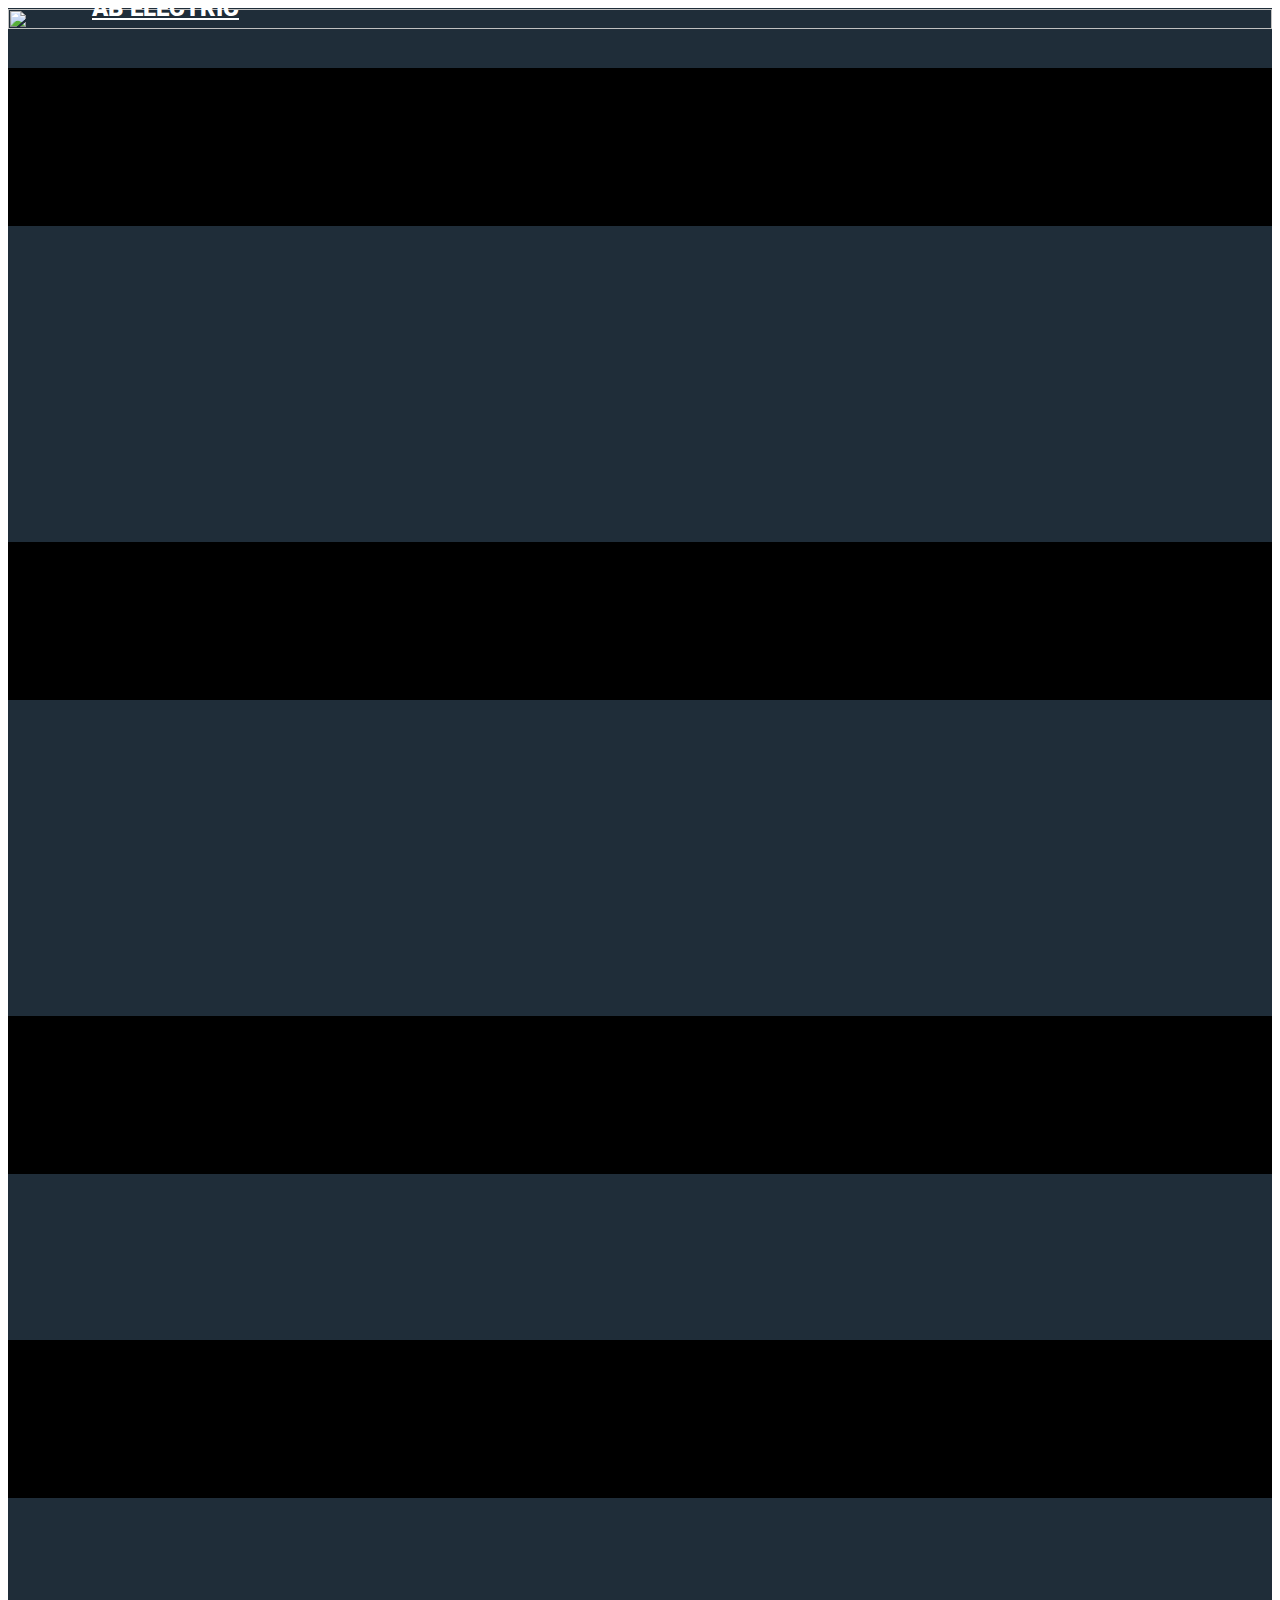
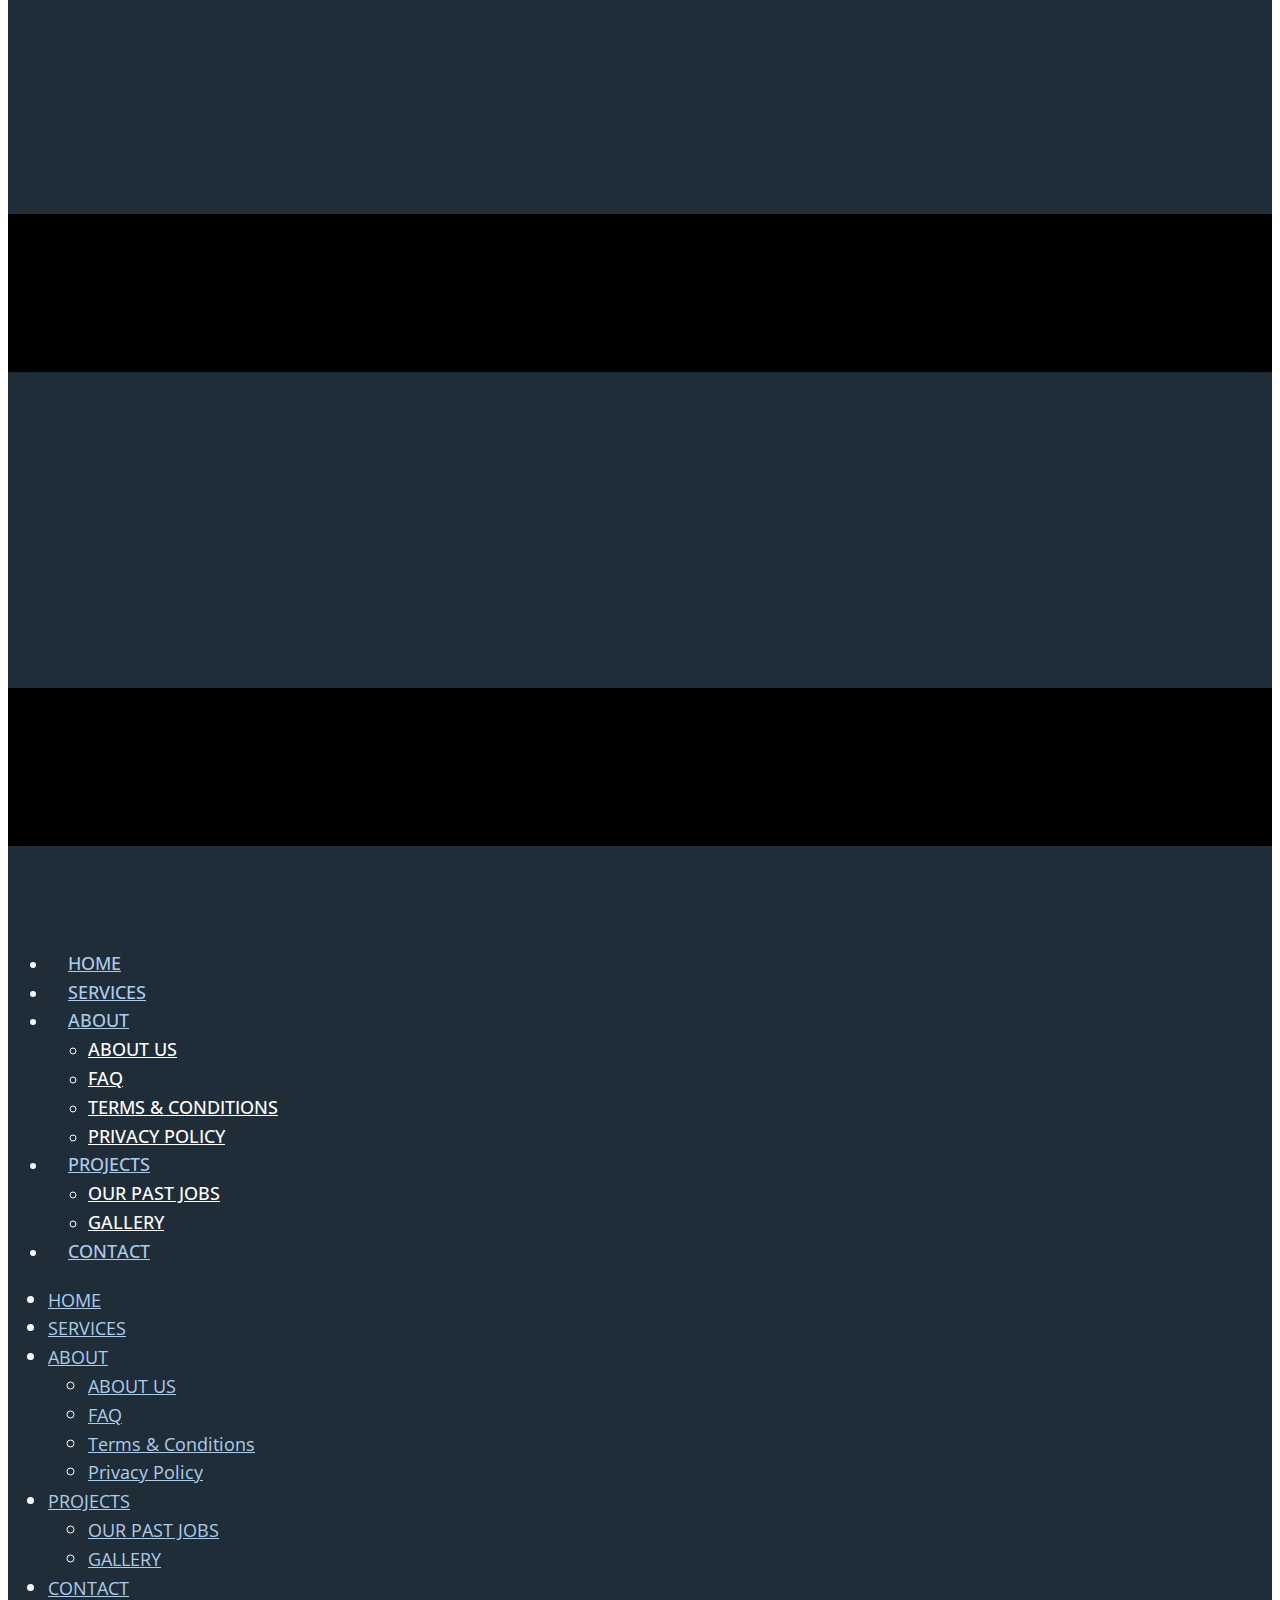
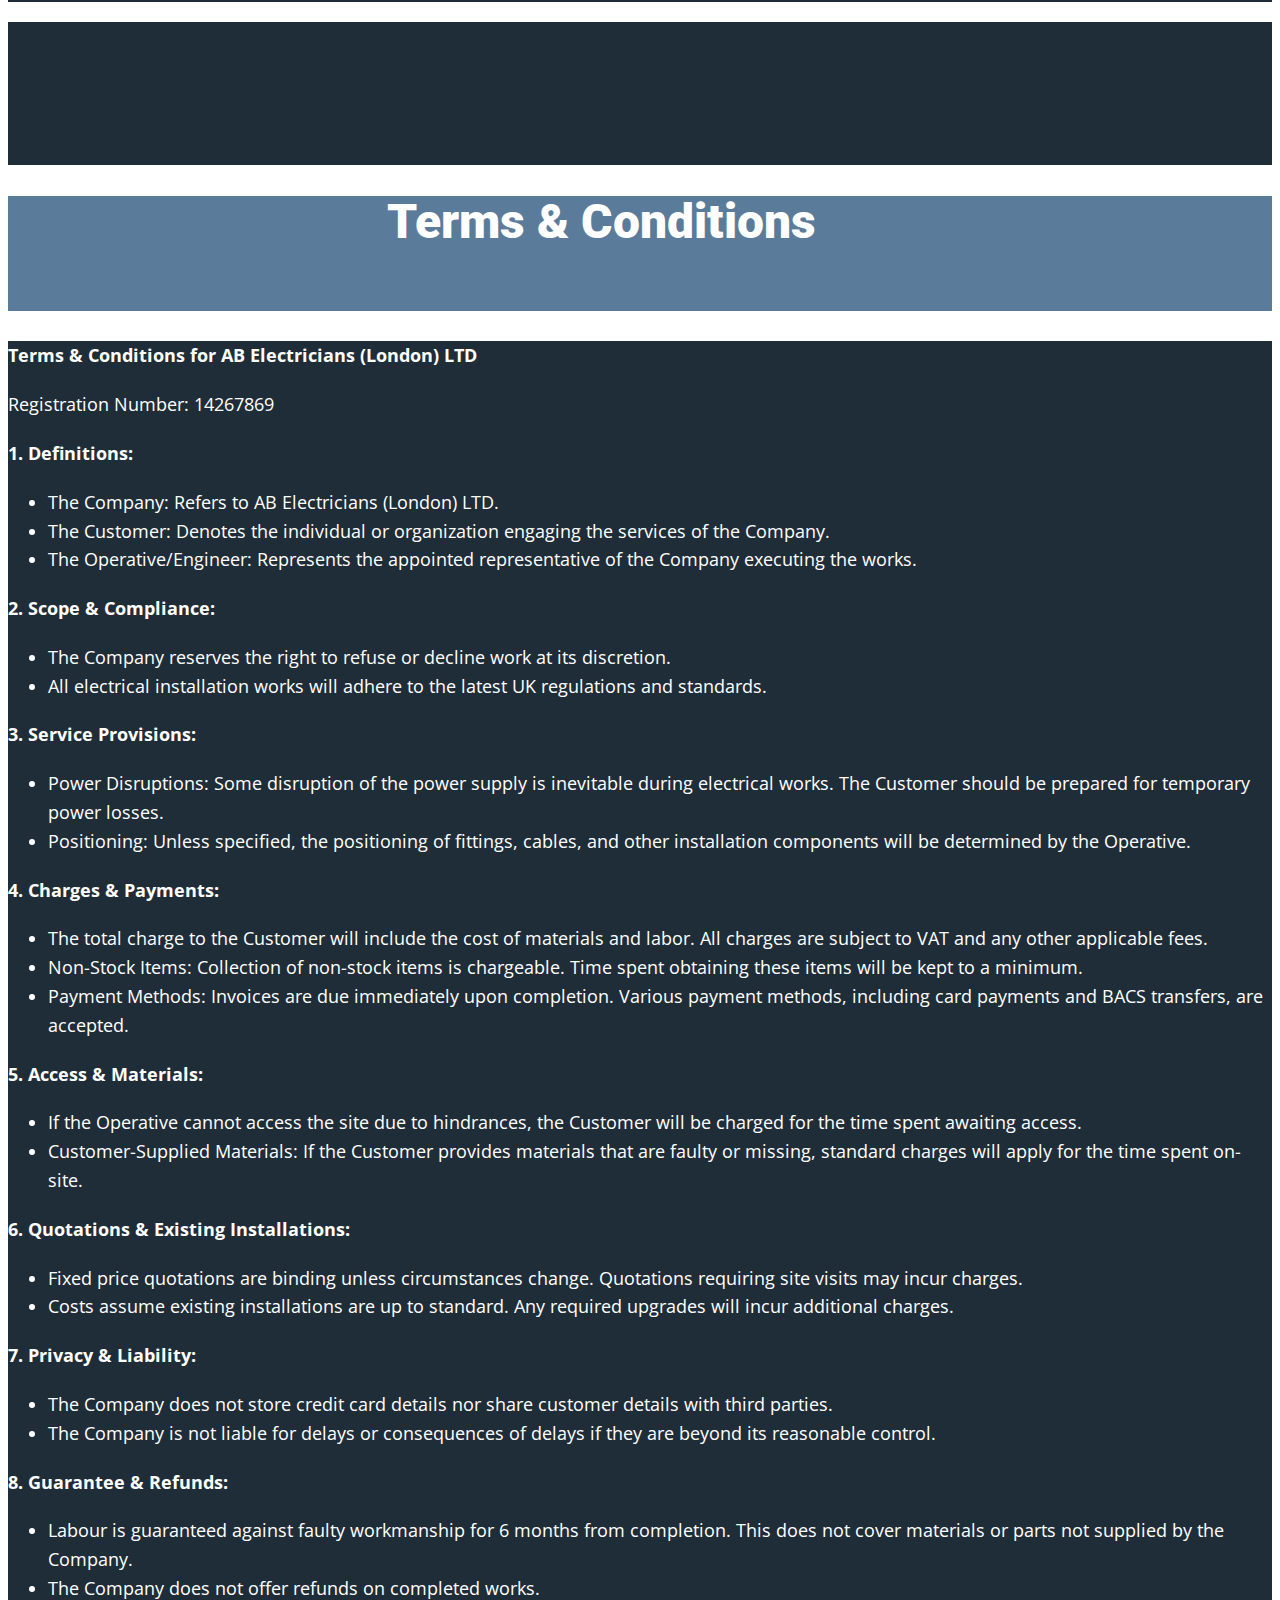
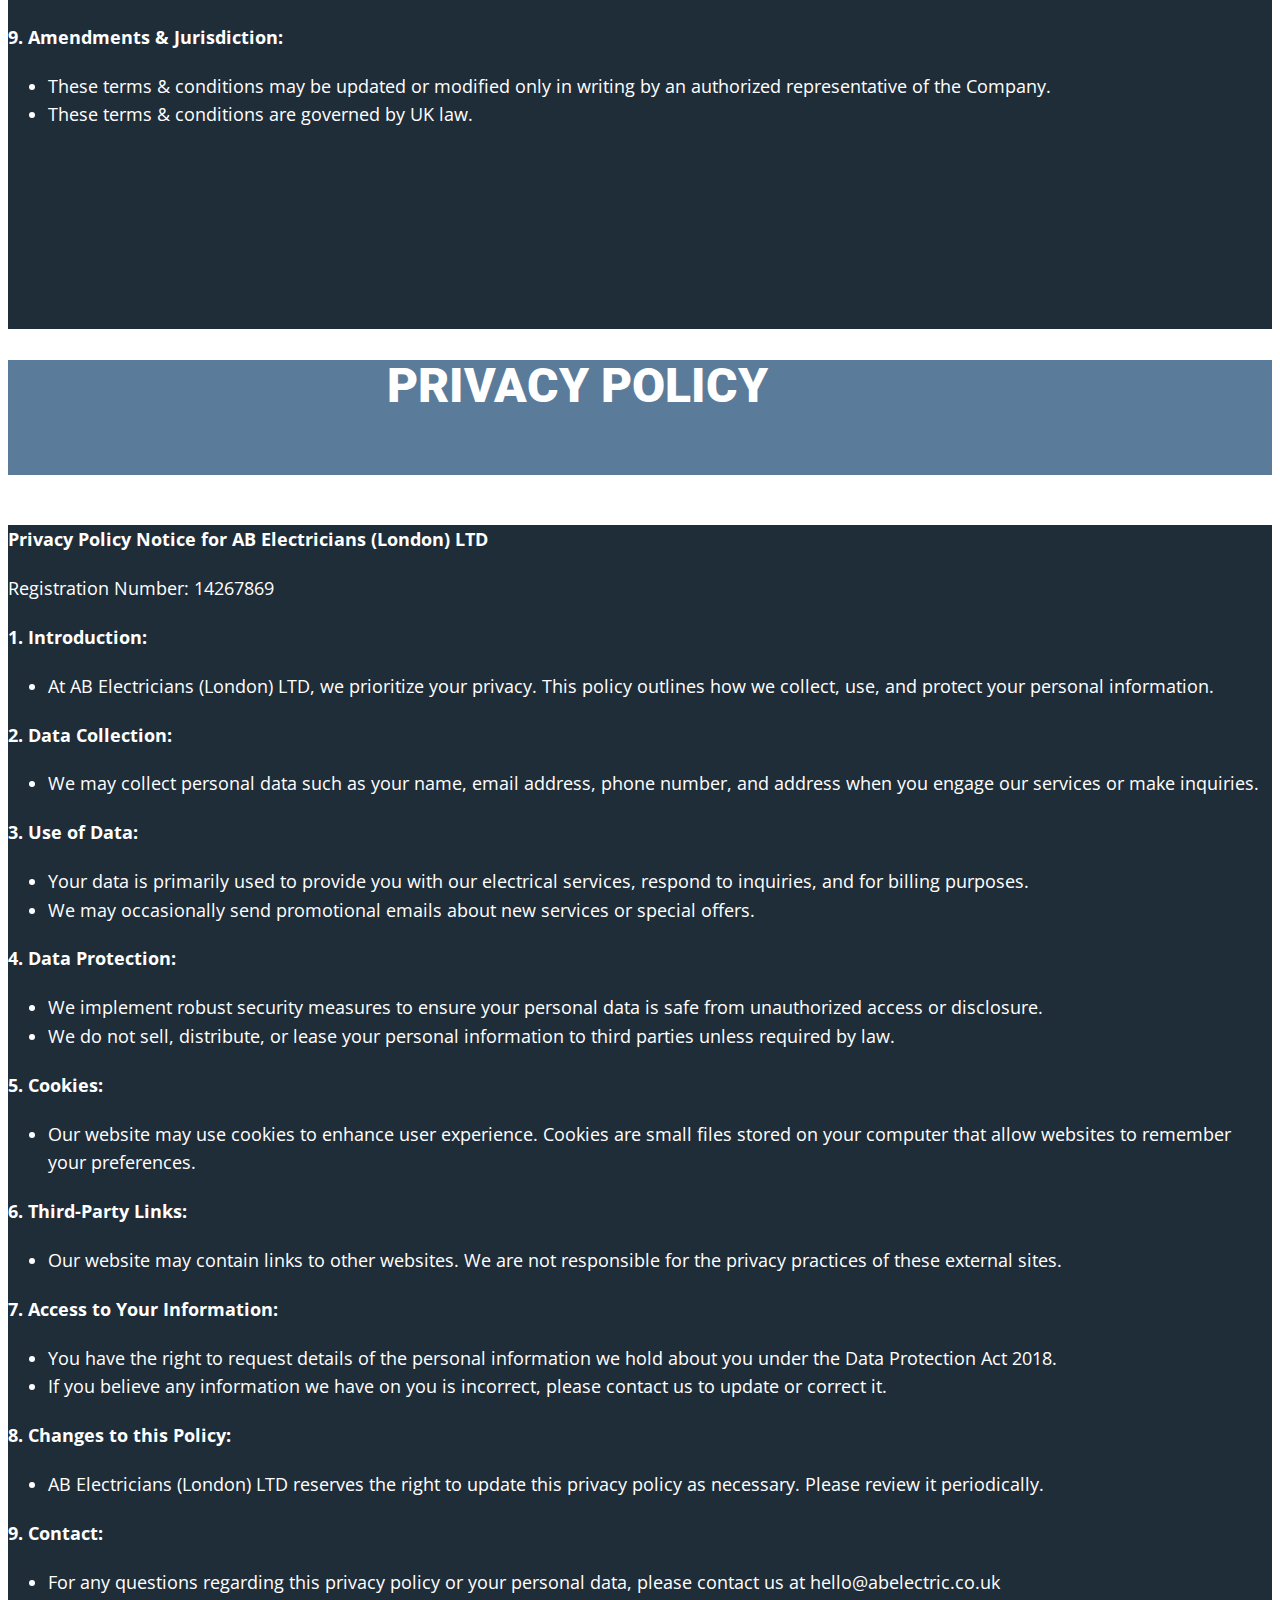
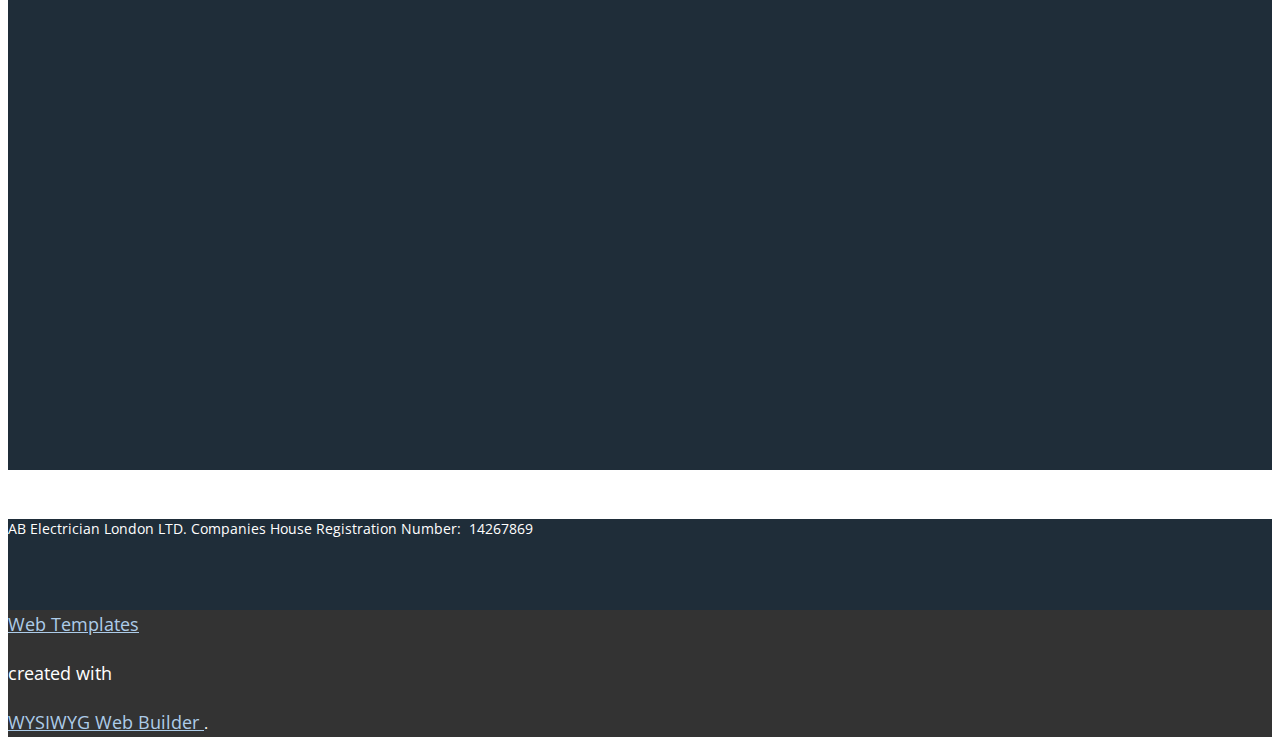
==== legal-notices.html @ 9831d7b9 "Add files via upload" ====
<!doctype html>
<html style="font-size: 16px;" lang="en-GB">

<head>
    <meta name="viewport" content="width=device-width, initial-scale=1.0">
    <meta charset="utf-8">
    <meta name="keywords" content="    AB Electric London.
    Premier Electricians London.
    Modern Electrical Solutions.
    Smart Home Integrations London.
    Commercial Electrical Services London,
    Tailored Electrical Setups,
    London Electrical Experts,
    Sustainable Electrical Solutions,
    Innovative Electricians London,
    Trusted Electrical Services,
Electrician services in Aldgate, Electrician services in Angel, Electrician services in Barbican, Electrician services in Blackfriars, Electrician services in Bloomsbury, Electrician services in Charing Cross, Electrician services in Covent Garden, Electrician services in Elephant and Castle, Electrician services in Farringdon, Electrician services in Fitzrovia, Electrician services in Holborn, Electrician services in King&amp;apos;s Cross, Electrician services in Knightsbridge, Electrician services in Lambeth, Electrician services in Leicester Square, Electrician services in Little Venice, Electrician services in Marylebone, Electrician services in Mayfair, Electrician services in Monument, Electrician services in Moorgate, Electrician services in Paddington, Electrician services in Pimlico, Electrician services in Soho, Electrician services in St James&amp;apos;s, Electrician services in St Pancras, Electrician services in Temple, Electrician services in Vauxhall, Electrician services in Victoria, Electrician services in Waterloo, Electrician services in Westminster, Electrician reviews in Aldgate, Electrician reviews in Angel, Electrician reviews in Barbican, Electrician reviews in Blackfriars, Electrician reviews in Bloomsbury, Electrician reviews in Charing Cross, Electrician reviews in Covent Garden, Electrician reviews in Elephant and Castle, Electrician reviews in Farringdon, Electrician reviews in Fitzrovia, Electrician reviews in Holborn, Electrician reviews in King&amp;apos;s Cross, Electrician reviews in Knightsbridge, Electrician reviews in Lambeth, Electrician reviews in Leicester Square, Electrician reviews in Little Venice, Electrician reviews in Marylebone, Electrician reviews in Mayfair, Electrician reviews in Monument, Electrician reviews in Moorgate, Electrician reviews in Paddington, Electrician reviews in Pimlico, Electrician reviews in Soho, Electrician reviews in St James&amp;apos;s, Electrician reviews in St Pancras, Electrician reviews in Temple, Electrician reviews in Vauxhall, Electrician reviews in Victoria, Electrician reviews in Waterloo, Electrician reviews in Westminster.
">
    <meta name="description" content="AB Electric: London's Premier Electricians. Offering innovative and tailored electrical solutions for homes and businesses. From smart home integrations to commercial setups, experience modern electrical craftsmanship with AB Electric.">
    <title>Terms &amp; Conditions | Privacy Policy | AB Electric London</title>
    <link rel="stylesheet" href="https://capp.nicepage.com/899419d553cd7c07bee667a0a925a534abb8ad0a/nicepage.css" media="screen">
    <link rel="stylesheet" href="nicepage-site.css" media="screen">
    <link rel="stylesheet" href="legal-notices.css" media="screen">
    <script class="u-script" type="text/javascript" src="https://capp.nicepage.com/assets/jquery-3.5.1.min.js" defer=""></script>
    <script class="u-script" type="text/javascript" src="https://capp.nicepage.com/899419d553cd7c07bee667a0a925a534abb8ad0a/nicepage.js" defer=""></script>
    <meta name="generator" content="Nicepage 5.18.2, nicepage.com">
    <meta property="og:title" content="Terms &amp; Conditions | Privacy Policy">
    <meta property="og:description" content="Here you will find the Terms &amp; Conditions of AB Electricians (London} LTD">
    <meta property="og:image" content="https://assets.nicepagecdn.com/88fe795c/4843149/images/logo-white.png">
    <meta property="og:url" content="https://ABElectric.co.uk">
    <link rel="icon" href="favicon.png">
    <link id="u-theme-google-font" rel="stylesheet" href="https://fonts.googleapis.com/css?family=Roboto:100,100i,300,300i,400,400i,500,500i,700,700i,900,900i|Open+Sans:300,300i,400,400i,500,500i,600,600i,700,700i,800,800i">
    <link id="u-page-google-font" rel="stylesheet" href="https://fonts.googleapis.com/css?family=Montserrat:100,100i,200,200i,300,300i,400,400i,500,500i,600,600i,700,700i,800,800i,900,900i">

    <script type="application/ld+json">
        {
            "@context": "http://schema.org",
            "@type": "Organization",
            "name": "AB Electric",
            "logo": "https://assets.nicepagecdn.com/88fe795c/4843149/images/ab-high-resolution-logo-white-on-transparent-background.png"
        }
    </script>
    <meta name="theme-color" content="#478ac9">
    <meta property="og:type" content="website">
</head>

<body data-path-to-root="/" class="u-body u-overlap u-overlap-contrast u-overlap-transparent u-xl-mode" data-lang="en">
    <header class="u-clearfix u-custom-color-1 u-header u-sticky u-sticky-a67f u-header" id="sec-bd41">
        <div class="u-clearfix u-sheet u-sheet-1">
            <a href="index.html" class="u-image u-logo u-image-1" data-image-width="2000" data-image-height="1247" title="home">
                <img src="https://assets.nicepagecdn.com/88fe795c/4843149/images/ab-high-resolution-logo-white-on-transparent-background.png" class="u-logo-image u-logo-image-1">
            </a>
            <p class="u-custom-font u-heading-font u-text u-text-1">
                <a class="u-active-none u-border-none u-btn u-button-link u-button-style u-custom-font u-font-montserrat u-hover-none u-none u-text-body-alt-color u-btn-1" href="index.html">AB Electric</a>
            </p>
            <nav class="u-menu u-menu-dropdown u-menu-open-right u-offcanvas u-offcanvas-shift u-menu-1" data-submenu-level="on-click">
                <div class="menu-collapse" style="font-size: 1rem; letter-spacing: 0px; text-transform: uppercase; font-weight: 500;">
                    <a class="u-button-style u-custom-active-color u-custom-border u-custom-border-color u-custom-color u-custom-hover-color u-custom-left-right-menu-spacing u-custom-padding-bottom u-custom-text-active-color u-custom-text-color u-custom-text-hover-color u-custom-top-bottom-menu-spacing u-nav-link u-text-active-palette-1-base u-text-hover-palette-2-base"
                        href="legal-notices.html#">
                        <svg class="u-svg-link" viewBox="0 0 24 24"><use xlink:href="#menu-hamburger"></use></svg>
                        <svg class="u-svg-content" version="1.1" id="menu-hamburger" viewBox="0 0 16 16" x="0px" y="0px" xmlns:xlink="http://www.w3.org/1999/xlink" xmlns="http://www.w3.org/2000/svg"><g><rect y="1" width="16" height="2"></rect><rect y="7" width="16" height="2"></rect><rect y="13" width="16" height="2"></rect>
</g></svg>
                    </a>
                </div>
                <div class="u-custom-menu u-nav-container">
                    <ul class="u-nav u-spacing-2 u-unstyled u-nav-1">
                        <li class="u-nav-item"><a class="u-active-palette-1-base u-button-style u-hover-palette-1-light-1 u-nav-link u-text-active-white u-text-hover-white" href="index.html#video" style="padding: 10px 20px;">HOME</a>
                        </li>
                        <li class="u-nav-item"><a class="u-active-palette-1-base u-button-style u-hover-palette-1-light-1 u-nav-link u-text-active-white u-text-hover-white" href="index.html#services" style="padding: 10px 20px;">SERVICES</a>
                        </li>
                        <li class="u-nav-item"><a class="u-active-palette-1-base u-button-style u-hover-palette-1-light-1 u-nav-link u-text-active-white u-text-hover-white" href="index.html#about" style="padding: 10px 20px;">ABOUT</a>
                            <div class="u-nav-popup">
                                <ul class="u-h-spacing-20 u-nav u-unstyled u-v-spacing-10">
                                    <li class="u-nav-item"><a class="u-active-custom-color-1 u-button-style u-custom-color-1 u-nav-link u-text-active-white u-text-hover-palette-1-light-2" href="index.html#about">ABOUT US</a>
                                    </li>
                                    <li class="u-nav-item"><a class="u-active-custom-color-1 u-button-style u-custom-color-1 u-nav-link u-text-active-white u-text-hover-palette-1-light-2" href="index.html#faq">FAQ</a>
                                    </li>
                                    <li class="u-nav-item"><a class="u-active-custom-color-1 u-button-style u-custom-color-1 u-nav-link u-text-active-white u-text-hover-palette-1-light-2" href="legal-notices.html#tsandcs">Terms &amp; Conditions</a>
                                    </li>
                                    <li class="u-nav-item"><a class="u-active-custom-color-1 u-button-style u-custom-color-1 u-nav-link u-text-active-white u-text-hover-palette-1-light-2" href="legal-notices.html#privacy">Privacy Policy</a>
                                    </li>
                                </ul>
                            </div>
                        </li>
                        <li class="u-nav-item"><a class="u-active-palette-1-base u-button-style u-hover-palette-1-light-1 u-nav-link u-text-active-white u-text-hover-white" href="index.html#projects" style="padding: 10px 20px;">PROJECTS</a>
                            <div class="u-nav-popup">
                                <ul class="u-h-spacing-20 u-nav u-unstyled u-v-spacing-10">
                                    <li class="u-nav-item"><a class="u-active-custom-color-1 u-button-style u-custom-color-1 u-nav-link u-text-active-white u-text-hover-palette-1-light-2" href="index.html#projects">OUR PAST JOBS</a>
                                    </li>
                                    <li class="u-nav-item"><a class="u-active-custom-color-1 u-button-style u-custom-color-1 u-nav-link u-text-active-white u-text-hover-palette-1-light-2" href="index.html#gallery">GALLERY</a>
                                    </li>
                                </ul>
                            </div>
                        </li>
                        <li class="u-nav-item"><a class="u-active-palette-1-base u-button-style u-hover-palette-1-light-1 u-nav-link u-text-active-white u-text-hover-white" href="index.html#contact" style="padding: 10px 20px;">CONTACT</a>
                        </li>
                    </ul>
                </div>
                <div class="u-custom-menu u-nav-container-collapse">
                    <div class="u-container-style u-custom-color-1 u-inner-container-layout u-opacity u-opacity-95 u-sidenav">
                        <div class="u-inner-container-layout u-sidenav-overflow">
                            <div class="u-menu-close"></div>
                            <ul class="u-align-center u-nav u-popupmenu-items u-unstyled u-nav-4">
                                <li class="u-nav-item"><a class="u-button-style u-nav-link" href="index.html#video">HOME</a>
                                </li>
                                <li class="u-nav-item"><a class="u-button-style u-nav-link" href="index.html#services">SERVICES</a>
                                </li>
                                <li class="u-nav-item"><a class="u-button-style u-nav-link" href="index.html#about">ABOUT</a>
                                    <div class="u-nav-popup">
                                        <ul class="u-h-spacing-20 u-nav u-unstyled u-v-spacing-10">
                                            <li class="u-nav-item"><a class="u-button-style u-nav-link" href="index.html#about">ABOUT US</a>
                                            </li>
                                            <li class="u-nav-item"><a class="u-button-style u-nav-link" href="index.html#faq">FAQ</a>
                                            </li>
                                            <li class="u-nav-item"><a class="u-button-style u-nav-link" href="legal-notices.html#tsandcs">Terms &amp; Conditions</a>
                                            </li>
                                            <li class="u-nav-item"><a class="u-button-style u-nav-link" href="legal-notices.html#privacy">Privacy Policy</a>
                                            </li>
                                        </ul>
                                    </div>
                                </li>
                                <li class="u-nav-item"><a class="u-button-style u-nav-link" href="index.html#projects">PROJECTS</a>
                                    <div class="u-nav-popup">
                                        <ul class="u-h-spacing-20 u-nav u-unstyled u-v-spacing-10">
                                            <li class="u-nav-item"><a class="u-button-style u-nav-link" href="index.html#projects">OUR PAST JOBS</a>
                                            </li>
                                            <li class="u-nav-item"><a class="u-button-style u-nav-link" href="index.html#gallery">GALLERY</a>
                                            </li>
                                        </ul>
                                    </div>
                                </li>
                                <li class="u-nav-item"><a class="u-button-style u-nav-link" href="index.html#contact">CONTACT</a>
                                </li>
                            </ul>
                        </div>
                    </div>
                    <div class="u-black u-menu-overlay u-opacity u-opacity-70"></div>
                </div>
            </nav>
        </div>
    </header>
    <section class="u-align-center u-clearfix u-custom-color-1 u-section-1" id="sec-3cbe">
        <div class="u-clearfix u-sheet u-sheet-1"></div>
    </section>
    <section class="u-align-center u-clearfix u-custom-color-2 u-section-2" id="tsandcs">
        <div class="u-clearfix u-sheet u-valign-middle u-sheet-1">
            <h2 class="u-custom-font u-font-montserrat u-text u-text-1" spellcheck="true"> Terms &amp; Conditions</h2>
        </div>
    </section>
    <section class="u-clearfix u-custom-color-1 u-section-3" id="sec-9126">
        <div class="u-clearfix u-sheet u-sheet-1">
            <div class="fr-view u-clearfix u-rich-text u-text u-text-1">
                <p id="isPasted">
                    <span style="font-weight: 700;">Terms &amp; Conditions for AB Electricians (London) LTD</span>
                </p>
                <p>Registration Number: 14267869</p>
                <p>
                    <span style="font-weight: 700;">1. Definitions:</span>
                </p>
                <ul>
                    <li>The Company: Refers to AB Electricians (London) LTD.</li>
                    <li>The Customer: Denotes the individual or organization engaging the services of the Company.</li>
                    <li>The Operative/Engineer: Represents the appointed representative of the Company executing the works.</li>
                </ul>
                <p>
                    <span style="font-weight: 700;">2. Scope &amp; Compliance:</span>
                </p>
                <ul>
                    <li>The Company reserves the right to refuse or decline work at its discretion.</li>
                    <li>All electrical installation works will adhere to the latest UK regulations and standards.</li>
                </ul>
                <p>
                    <span style="font-weight: 700;">3. Service Provisions:</span>
                </p>
                <ul>
                    <li>Power Disruptions: Some disruption of the power supply is inevitable during electrical works. The Customer should be prepared for temporary power losses.</li>
                    <li>Positioning: Unless specified, the positioning of fittings, cables, and other installation components will be determined by the Operative.</li>
                </ul>
                <p>
                    <span style="font-weight: 700;">4. Charges &amp; Payments:</span>
                </p>
                <ul>
                    <li>The total charge to the Customer will include the cost of materials and labor. All charges are subject to VAT and any other applicable fees.</li>
                    <li>Non-Stock Items: Collection of non-stock items is chargeable. Time spent obtaining these items will be kept to a minimum.</li>
                    <li>Payment Methods: Invoices are due immediately upon completion. Various payment methods, including card payments and BACS transfers, are accepted.</li>
                </ul>
                <p>
                    <span style="font-weight: 700;">5. Access &amp; Materials:</span>
                </p>
                <ul>
                    <li>If the Operative cannot access the site due to hindrances, the Customer will be charged for the time spent awaiting access.</li>
                    <li>Customer-Supplied Materials: If the Customer provides materials that are faulty or missing, standard charges will apply for the time spent on-site.</li>
                </ul>
                <p>
                    <span style="font-weight: 700;">6. Quotations &amp; Existing Installations:</span>
                </p>
                <ul>
                    <li>Fixed price quotations are binding unless circumstances change. Quotations requiring site visits may incur charges.</li>
                    <li>Costs assume existing installations are up to standard. Any required upgrades will incur additional charges.</li>
                </ul>
                <p>
                    <span style="font-weight: 700;">7. Privacy &amp; Liability:</span>
                </p>
                <ul>
                    <li>The Company does not store credit card details nor share customer details with third parties.</li>
                    <li>The Company is not liable for delays or consequences of delays if they are beyond its reasonable control.</li>
                </ul>
                <p>
                    <span style="font-weight: 700;">8. Guarantee &amp; Refunds:</span>
                </p>
                <ul>
                    <li>Labour is guaranteed against faulty workmanship for 6 months from completion. This does not cover materials or parts not supplied by the Company.</li>
                    <li>The Company does not offer refunds on completed works.</li>
                </ul>
                <p>
                    <span style="font-weight: 700;">9. Amendments &amp; Jurisdiction:</span>
                </p>
                <ul>
                    <li>These terms &amp; conditions may be updated or modified only in writing by an authorized representative of the Company.</li>
                    <li>These terms &amp; conditions are governed by UK law.</li>
                </ul>
            </div>
        </div>
    </section>
    <section class="u-align-center u-clearfix u-custom-color-2 u-section-4" id="privacy">
        <div class="u-clearfix u-sheet u-valign-middle u-sheet-1">
            <h2 class="u-custom-font u-font-montserrat u-text u-text-1" spellcheck="false">PRIVACY POLICY</h2>
        </div>
    </section>
    <section class="u-clearfix u-custom-color-1 u-section-5" id="sec-db10">
        <div class="u-clearfix u-sheet u-sheet-1">
            <div class="fr-view u-clearfix u-rich-text u-text u-text-1">
                <p id="isPasted">
                    <span style="font-weight: 700;">Privacy Policy Notice for AB Electricians (London) LTD</span>
                </p>
                <p>Registration Number: 14267869</p>
                <p>
                    <span style="font-weight: 700;">1. Introduction:</span>
                </p>
                <ul>
                    <li>At AB Electricians (London) LTD, we prioritize your privacy. This policy outlines how we collect, use, and protect your personal information.</li>
                </ul>
                <p>
                    <span style="font-weight: 700;">2. Data Collection:</span>
                </p>
                <ul>
                    <li>We may collect personal data such as your name, email address, phone number, and address when you engage our services or make inquiries.</li>
                </ul>
                <p>
                    <span style="font-weight: 700;">3. Use of Data:</span>
                </p>
                <ul>
                    <li>Your data is primarily used to provide you with our electrical services, respond to inquiries, and for billing purposes.</li>
                    <li>We may occasionally send promotional emails about new services or special offers.</li>
                </ul>
                <p>
                    <span style="font-weight: 700;">4. Data Protection:</span>
                </p>
                <ul>
                    <li>We implement robust security measures to ensure your personal data is safe from unauthorized access or disclosure.</li>
                    <li>We do not sell, distribute, or lease your personal information to third parties unless required by law.</li>
                </ul>
                <p>
                    <span style="font-weight: 700;">5. Cookies:</span>
                </p>
                <ul>
                    <li>Our website may use cookies to enhance user experience. Cookies are small files stored on your computer that allow websites to remember your preferences.</li>
                </ul>
                <p>
                    <span style="font-weight: 700;">6. Third-Party Links:</span>
                </p>
                <ul>
                    <li>Our website may contain links to other websites. We are not responsible for the privacy practices of these external sites.</li>
                </ul>
                <p>
                    <span style="font-weight: 700;">7. Access to Your Information:</span>
                </p>
                <ul>
                    <li>You have the right to request details of the personal information we hold about you under the Data Protection Act 2018.</li>
                    <li>If you believe any information we have on you is incorrect, please contact us to update or correct it.</li>
                </ul>
                <p>
                    <span style="font-weight: 700;">8. Changes to this Policy:</span>
                </p>
                <ul>
                    <li>AB Electricians (London) LTD reserves the right to update this privacy policy as necessary. Please review it periodically.</li>
                </ul>
                <p>
                    <span style="font-weight: 700;">9. Contact:</span>
                </p>
                <ul>
                    <li>For any questions regarding this privacy policy or your personal data, please contact us at hello@abelectric.co.uk</li>
                </ul>
            </div>
        </div>
    </section>


    <footer class="u-align-center u-clearfix u-custom-color-1 u-footer u-footer" id="sec-bfcc">
        <div class="u-clearfix u-sheet u-sheet-1">
            <p class="u-small-text u-text u-text-variant u-text-1">AB Electrician London LTD. Companies House Registration Number:&nbsp;&nbsp;14267869</p>
        </div>
    </footer>
    <section class="u-backlink u-clearfix u-grey-80">
        <a class="u-link" href="https://nicepage.com/website-templates" target="_blank">
            <span>Web Templates</span>
        </a>
        <p class="u-text">
            <span>created with</span>
        </p>
        <a class="u-link" href="legal-notices.html" target="_blank">
            <span>WYSIWYG Web Builder</span>
        </a>.
    </section>

</body>

</html>
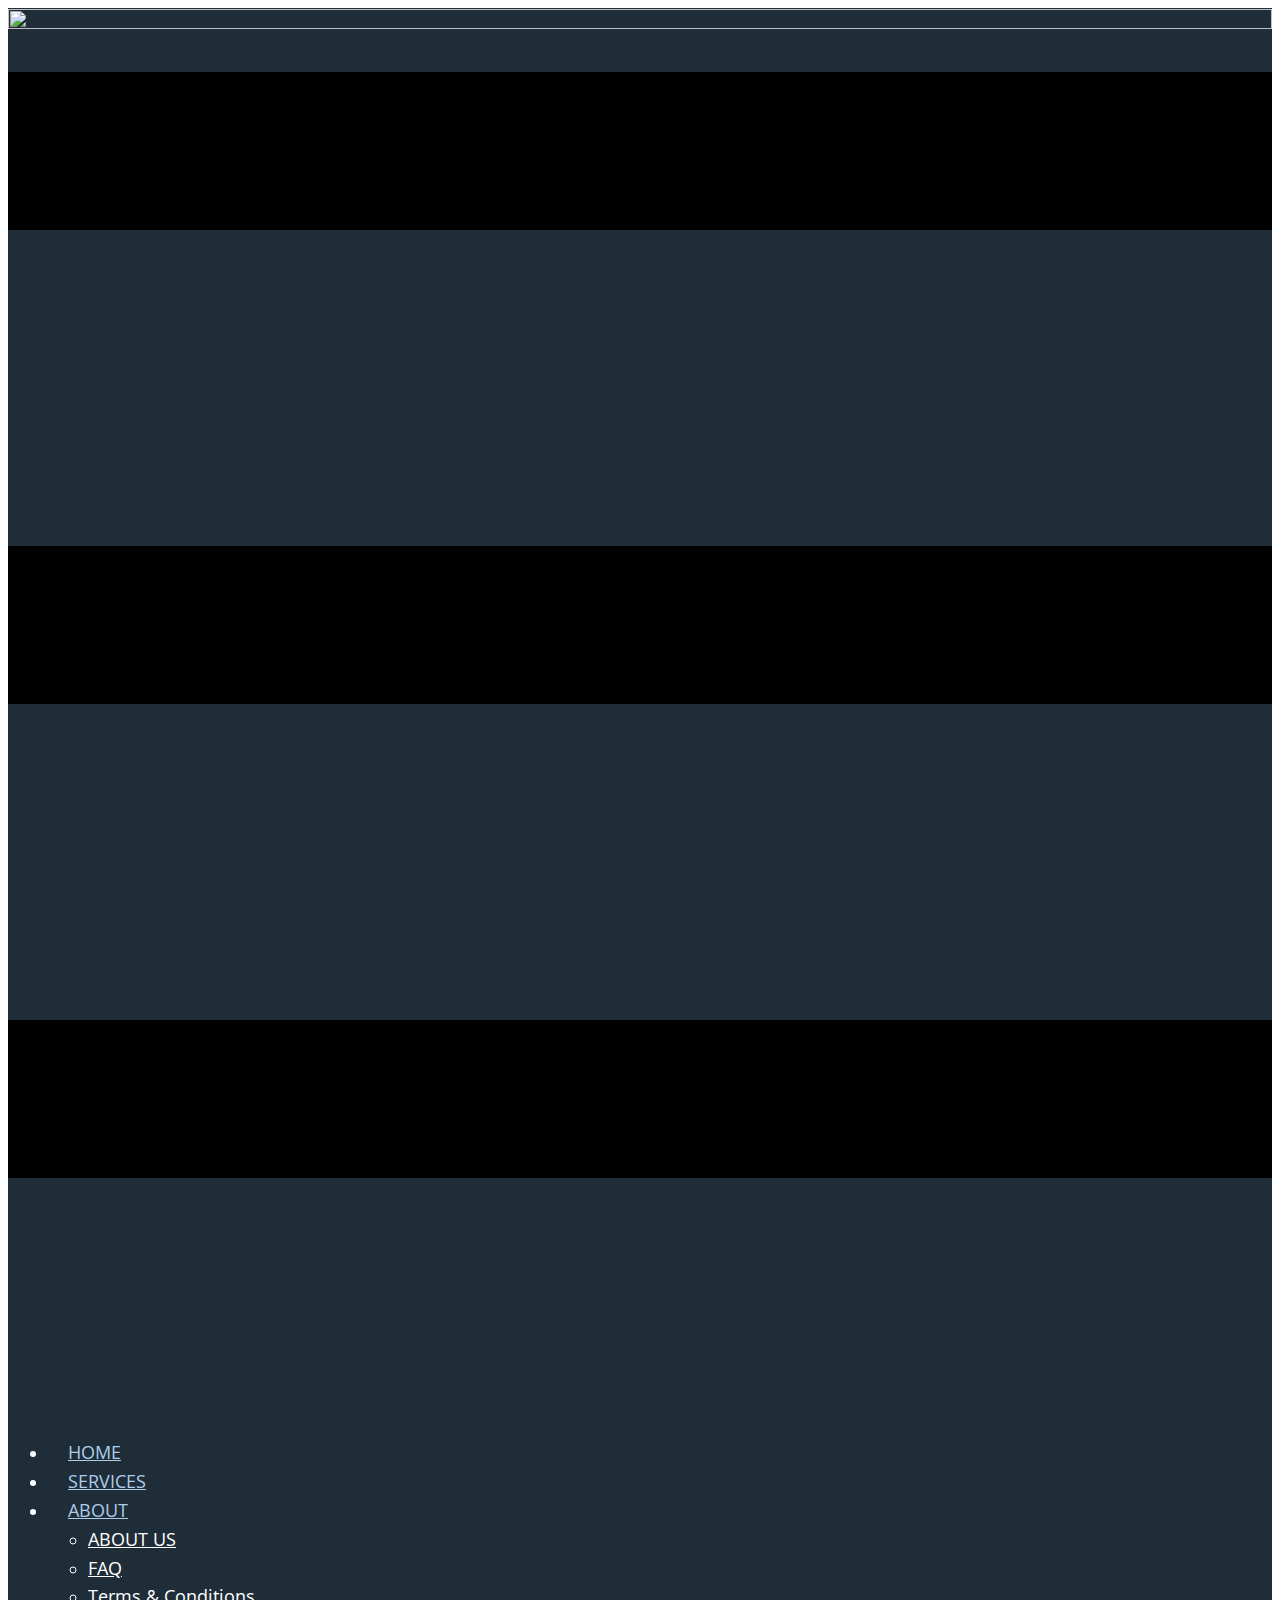
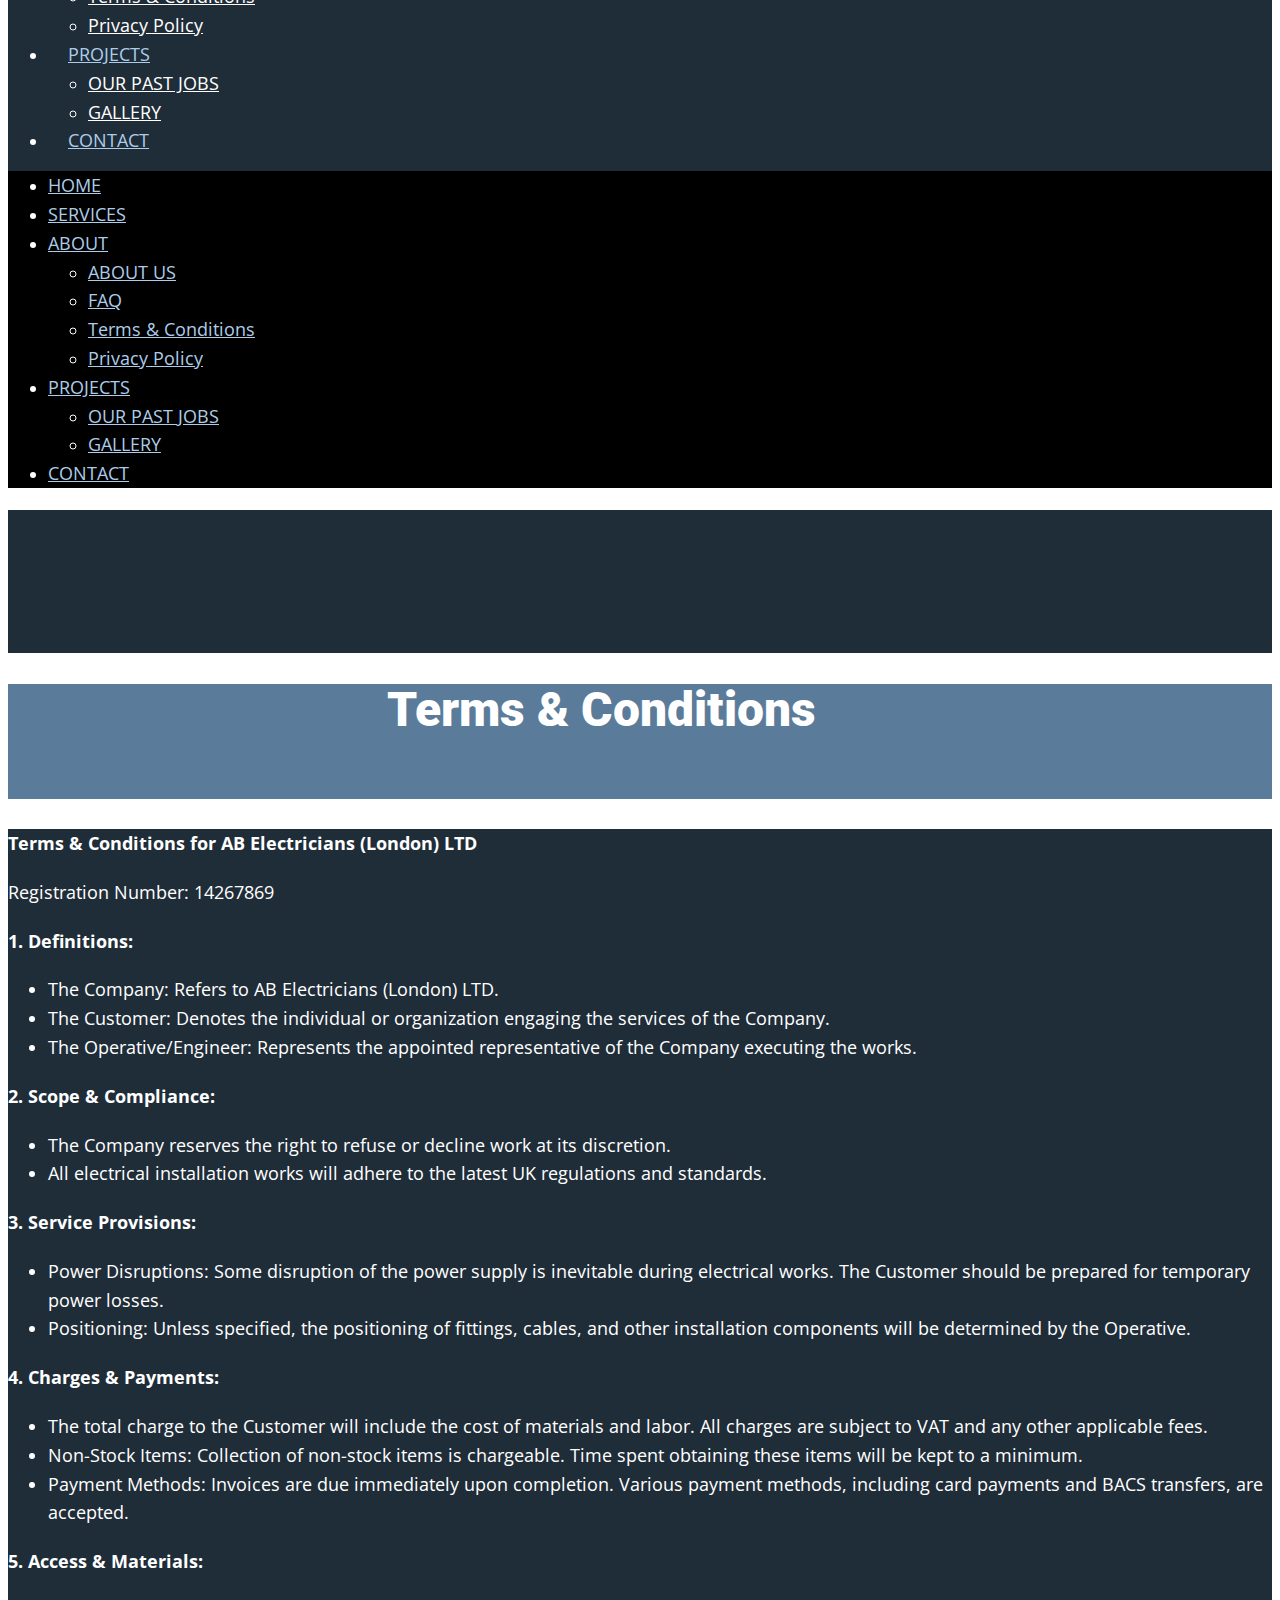
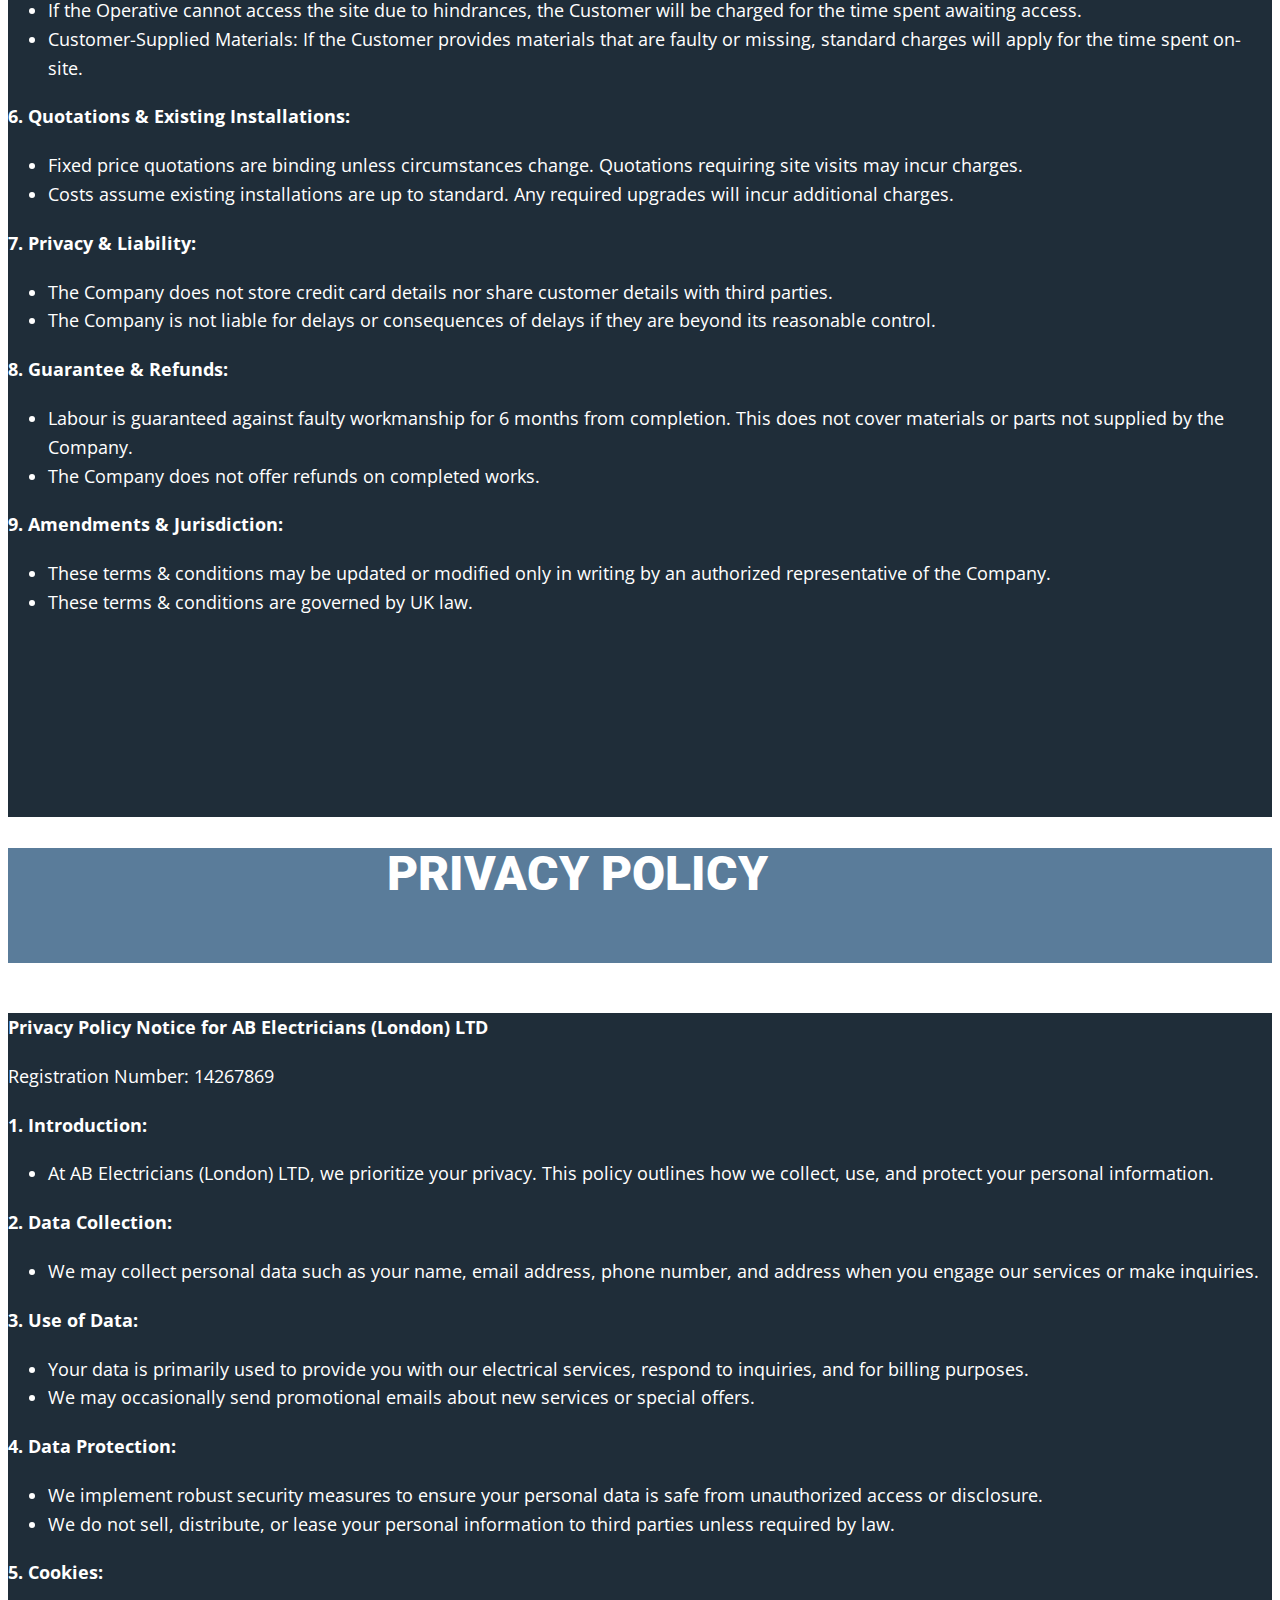
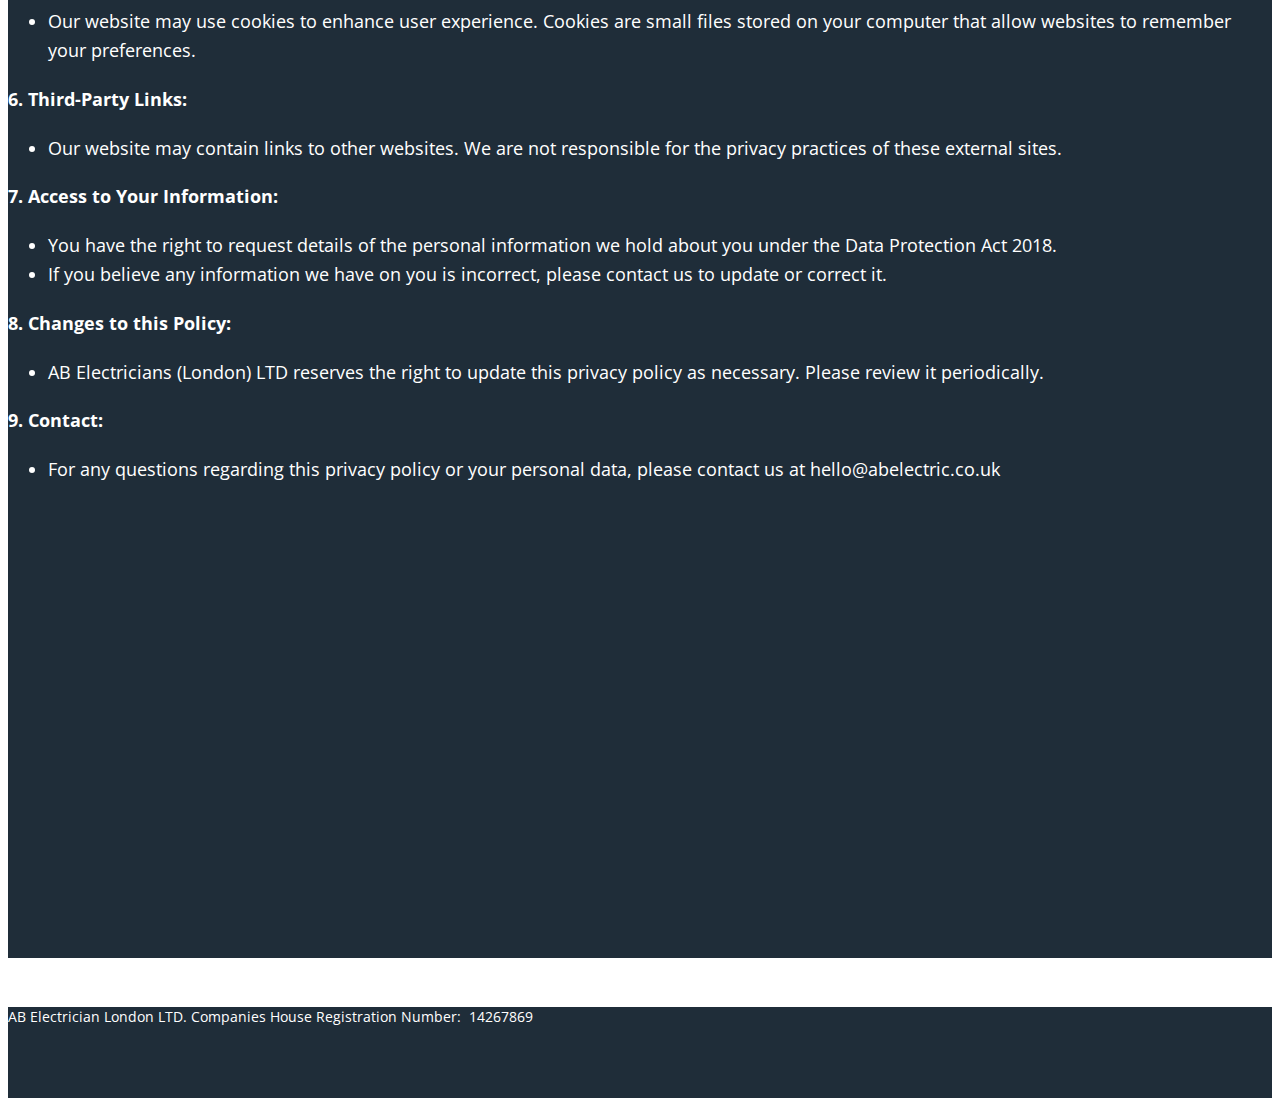
==== commit 61518a0d: "Add files via upload" ====
--- a/legal-notices.html
+++ b/legal-notices.html
@@ -18,26 +18,32 @@
 ">
     <meta name="description" content="AB Electric: London's Premier Electricians. Offering innovative and tailored electrical solutions for homes and businesses. From smart home integrations to commercial setups, experience modern electrical craftsmanship with AB Electric.">
     <title>Terms &amp; Conditions | Privacy Policy | AB Electric London</title>
-    <link rel="stylesheet" href="https://capp.nicepage.com/899419d553cd7c07bee667a0a925a534abb8ad0a/nicepage.css" media="screen">
+    <link rel="stylesheet" href="https://capp.nicepage.com/f6e30d8d24c837fca1c7f22e3dad1c04e8064c67/nicepage.css" media="screen">
     <link rel="stylesheet" href="nicepage-site.css" media="screen">
     <link rel="stylesheet" href="legal-notices.css" media="screen">
     <script class="u-script" type="text/javascript" src="https://capp.nicepage.com/assets/jquery-3.5.1.min.js" defer=""></script>
-    <script class="u-script" type="text/javascript" src="https://capp.nicepage.com/899419d553cd7c07bee667a0a925a534abb8ad0a/nicepage.js" defer=""></script>
-    <meta name="generator" content="Nicepage 5.18.2, nicepage.com">
+    <script class="u-script" type="text/javascript" src="https://capp.nicepage.com/f6e30d8d24c837fca1c7f22e3dad1c04e8064c67/nicepage.js" defer=""></script>
+    <meta name="generator" content="Nicepage 5.18.7, nicepage.com">
     <meta property="og:title" content="Terms &amp; Conditions | Privacy Policy">
     <meta property="og:description" content="Here you will find the Terms &amp; Conditions of AB Electricians (London} LTD">
-    <meta property="og:image" content="https://assets.nicepagecdn.com/88fe795c/4843149/images/logo-white.png">
+    <meta property="og:image" content="./public/logo-white.png">
     <meta property="og:url" content="https://ABElectric.co.uk">
     <link rel="icon" href="favicon.png">
     <link id="u-theme-google-font" rel="stylesheet" href="https://fonts.googleapis.com/css?family=Roboto:100,100i,300,300i,400,400i,500,500i,700,700i,900,900i|Open+Sans:300,300i,400,400i,500,500i,600,600i,700,700i,800,800i">
     <link id="u-page-google-font" rel="stylesheet" href="https://fonts.googleapis.com/css?family=Montserrat:100,100i,200,200i,300,300i,400,400i,500,500i,600,600i,700,700i,800,800i,900,900i">
 
+
+
+
+
+
+
     <script type="application/ld+json">
         {
             "@context": "http://schema.org",
             "@type": "Organization",
-            "name": "AB Electric",
-            "logo": "https://assets.nicepagecdn.com/88fe795c/4843149/images/ab-high-resolution-logo-white-on-transparent-background.png"
+            "name": "WebSite4843149",
+            "logo": "./public/ab-high-resolution-logo-white-on-transparent-background.png"
         }
     </script>
     <meta name="theme-color" content="#478ac9">
@@ -47,19 +53,16 @@
 <body data-path-to-root="/" class="u-body u-overlap u-overlap-contrast u-overlap-transparent u-xl-mode" data-lang="en">
     <header class="u-clearfix u-custom-color-1 u-header u-sticky u-sticky-a67f u-header" id="sec-bd41">
         <div class="u-clearfix u-sheet u-sheet-1">
-            <a href="index.html" class="u-image u-logo u-image-1" data-image-width="2000" data-image-height="1247" title="home">
-                <img src="https://assets.nicepagecdn.com/88fe795c/4843149/images/ab-high-resolution-logo-white-on-transparent-background.png" class="u-logo-image u-logo-image-1">
+            <a href="index.html" class="u-image u-logo u-image-1" data-image-width="2000" data-image-height="1247">
+                <img src="./public/ab-high-resolution-logo-white-on-transparent-background.png" class="u-logo-image u-logo-image-1">
             </a>
-            <p class="u-custom-font u-heading-font u-text u-text-1">
-                <a class="u-active-none u-border-none u-btn u-button-link u-button-style u-custom-font u-font-montserrat u-hover-none u-none u-text-body-alt-color u-btn-1" href="index.html">AB Electric</a>
-            </p>
-            <nav class="u-menu u-menu-dropdown u-menu-open-right u-offcanvas u-offcanvas-shift u-menu-1" data-submenu-level="on-click">
-                <div class="menu-collapse" style="font-size: 1rem; letter-spacing: 0px; text-transform: uppercase; font-weight: 500;">
-                    <a class="u-button-style u-custom-active-color u-custom-border u-custom-border-color u-custom-color u-custom-hover-color u-custom-left-right-menu-spacing u-custom-padding-bottom u-custom-text-active-color u-custom-text-color u-custom-text-hover-color u-custom-top-bottom-menu-spacing u-nav-link u-text-active-palette-1-base u-text-hover-palette-2-base"
-                        href="legal-notices.html#">
+            <nav class="u-menu u-menu-dropdown u-offcanvas u-menu-1">
+                <div class="menu-collapse" style="font-size: 1rem; letter-spacing: 0px;">
+                    <a class="u-button-style u-custom-left-right-menu-spacing u-custom-padding-bottom u-custom-top-bottom-menu-spacing u-nav-link u-text-active-palette-1-base u-text-hover-palette-2-base" href="legal-notices.html#">
                         <svg class="u-svg-link" viewBox="0 0 24 24"><use xlink:href="#menu-hamburger"></use></svg>
-                        <svg class="u-svg-content" version="1.1" id="menu-hamburger" viewBox="0 0 16 16" x="0px" y="0px" xmlns:xlink="http://www.w3.org/1999/xlink" xmlns="http://www.w3.org/2000/svg"><g><rect y="1" width="16" height="2"></rect><rect y="7" width="16" height="2"></rect><rect y="13" width="16" height="2"></rect>
-</g></svg>
+                        <svg version="1.1" xmlns="http://www.w3.org/2000/svg" xmlns:xlink="http://www.w3.org/1999/xlink"><defs><symbol id="menu-hamburger" viewBox="0 0 16 16" style="width: 16px; height: 16px;"><rect y="1" width="16" height="2"></rect><rect y="7" width="16" height="2"></rect><rect y="13" width="16" height="2"></rect>
+</symbol>
+</defs></svg>
                     </a>
                 </div>
                 <div class="u-custom-menu u-nav-container">
@@ -70,7 +73,7 @@
                         </li>
                         <li class="u-nav-item"><a class="u-active-palette-1-base u-button-style u-hover-palette-1-light-1 u-nav-link u-text-active-white u-text-hover-white" href="index.html#about" style="padding: 10px 20px;">ABOUT</a>
                             <div class="u-nav-popup">
-                                <ul class="u-h-spacing-20 u-nav u-unstyled u-v-spacing-10">
+                                <ul class="u-h-spacing-20 u-nav u-unstyled u-v-spacing-10 u-nav-2">
                                     <li class="u-nav-item"><a class="u-active-custom-color-1 u-button-style u-custom-color-1 u-nav-link u-text-active-white u-text-hover-palette-1-light-2" href="index.html#about">ABOUT US</a>
                                     </li>
                                     <li class="u-nav-item"><a class="u-active-custom-color-1 u-button-style u-custom-color-1 u-nav-link u-text-active-white u-text-hover-palette-1-light-2" href="index.html#faq">FAQ</a>
@@ -84,7 +87,7 @@
                         </li>
                         <li class="u-nav-item"><a class="u-active-palette-1-base u-button-style u-hover-palette-1-light-1 u-nav-link u-text-active-white u-text-hover-white" href="index.html#projects" style="padding: 10px 20px;">PROJECTS</a>
                             <div class="u-nav-popup">
-                                <ul class="u-h-spacing-20 u-nav u-unstyled u-v-spacing-10">
+                                <ul class="u-h-spacing-20 u-nav u-unstyled u-v-spacing-10 u-nav-3">
                                     <li class="u-nav-item"><a class="u-active-custom-color-1 u-button-style u-custom-color-1 u-nav-link u-text-active-white u-text-hover-palette-1-light-2" href="index.html#projects">OUR PAST JOBS</a>
                                     </li>
                                     <li class="u-nav-item"><a class="u-active-custom-color-1 u-button-style u-custom-color-1 u-nav-link u-text-active-white u-text-hover-palette-1-light-2" href="index.html#gallery">GALLERY</a>
@@ -97,8 +100,8 @@
                     </ul>
                 </div>
                 <div class="u-custom-menu u-nav-container-collapse">
-                    <div class="u-container-style u-custom-color-1 u-inner-container-layout u-opacity u-opacity-95 u-sidenav">
-                        <div class="u-inner-container-layout u-sidenav-overflow">
+                    <div class="u-black u-container-style u-inner-container-layout u-opacity u-opacity-95 u-sidenav">
+                        <div class="u-sidenav-overflow">
                             <div class="u-menu-close"></div>
                             <ul class="u-align-center u-nav u-popupmenu-items u-unstyled u-nav-4">
                                 <li class="u-nav-item"><a class="u-button-style u-nav-link" href="index.html#video">HOME</a>
@@ -107,7 +110,7 @@
                                 </li>
                                 <li class="u-nav-item"><a class="u-button-style u-nav-link" href="index.html#about">ABOUT</a>
                                     <div class="u-nav-popup">
-                                        <ul class="u-h-spacing-20 u-nav u-unstyled u-v-spacing-10">
+                                        <ul class="u-h-spacing-20 u-nav u-unstyled u-v-spacing-10 u-nav-5">
                                             <li class="u-nav-item"><a class="u-button-style u-nav-link" href="index.html#about">ABOUT US</a>
                                             </li>
                                             <li class="u-nav-item"><a class="u-button-style u-nav-link" href="index.html#faq">FAQ</a>
@@ -121,7 +124,7 @@
                                 </li>
                                 <li class="u-nav-item"><a class="u-button-style u-nav-link" href="index.html#projects">PROJECTS</a>
                                     <div class="u-nav-popup">
-                                        <ul class="u-h-spacing-20 u-nav u-unstyled u-v-spacing-10">
+                                        <ul class="u-h-spacing-20 u-nav u-unstyled u-v-spacing-10 u-nav-6">
                                             <li class="u-nav-item"><a class="u-button-style u-nav-link" href="index.html#projects">OUR PAST JOBS</a>
                                             </li>
                                             <li class="u-nav-item"><a class="u-button-style u-nav-link" href="index.html#gallery">GALLERY</a>
@@ -296,22 +299,12 @@
     </section>
 
 
+
     <footer class="u-align-center u-clearfix u-custom-color-1 u-footer u-footer" id="sec-bfcc">
         <div class="u-clearfix u-sheet u-sheet-1">
             <p class="u-small-text u-text u-text-variant u-text-1">AB Electrician London LTD. Companies House Registration Number:&nbsp;&nbsp;14267869</p>
         </div>
     </footer>
-    <section class="u-backlink u-clearfix u-grey-80">
-        <a class="u-link" href="https://nicepage.com/website-templates" target="_blank">
-            <span>Web Templates</span>
-        </a>
-        <p class="u-text">
-            <span>created with</span>
-        </p>
-        <a class="u-link" href="legal-notices.html" target="_blank">
-            <span>WYSIWYG Web Builder</span>
-        </a>.
-    </section>
 
 </body>
 
--- a/nicepage-site.css
+++ b/nicepage-site.css
@@ -17070,13 +17070,13 @@
 }
 
 .u-header .u-sheet-1 {
-  min-height: 74px;
+  min-height: 88px;
 }
 
 .u-header .u-image-1 {
-  width: 94px;
-  height: 58px;
-  margin: 8px auto 0 0;
+  width: 96px;
+  height: 60px;
+  margin: 14px auto 0 0;
 }
 
 .u-header .u-logo-image-1 {
@@ -17084,96 +17084,51 @@
   height: 100%;
 }
 
-.u-header .u-text-1 {
-  font-weight: 900;
-  font-size: 1.5rem;
-  margin: -48px 820px 0 84px;
-}
-
-.u-header .u-btn-1 {
-  background-image: none;
-  font-weight: 900;
-  text-transform: uppercase;
-  font-size: 1.5rem;
-}
-
 .u-header .u-menu-1 {
-  margin: -38px 0 2px auto;
+  margin: -44px 0 22px auto;
 }
 
 .u-header .u-nav-1 {
-  font-weight: 500;
   font-size: 1rem;
-  text-transform: uppercase;
-  letter-spacing: normal;
+  letter-spacing: 0px;
+}
+
+.u-header .u-nav-2 {
+  font-size: 1rem;
+  letter-spacing: 0px;
+}
+
+.u-header .u-nav-3 {
+  font-size: 1rem;
+  letter-spacing: 0px;
 }
 
 .u-header .u-nav-4 {
-  font-size: 1.25rem;
+  font-size: 1rem;
+  letter-spacing: 0px;
+}
+
+.u-header .u-nav-5 {
+  font-size: 1rem;
+  letter-spacing: 0px;
+}
+
+.u-header .u-nav-6 {
+  font-size: 1rem;
+  letter-spacing: 0px;
 }
 @media (max-width: 1199px) {
   .u-header .u-image-1 {
-    width: 94px;
-    height: 59px;
-  }
-
-  .u-header .u-text-1 {
-    width: auto;
-    margin-top: -48px;
-    margin-right: 552px;
-    margin-left: 84px;
+    width: 96px;
   }
 
   .u-header .u-menu-1 {
     width: auto;
-    margin-top: -38px;
-    margin-bottom: 19px;
   }
 }
-@media (max-width: 991px) {
-  .u-header .u-text-1 {
-    margin-right: 360px;
-  }
 
-  .u-header .u-menu-1 {
-    margin-top: -36px;
-    margin-bottom: 21px;
-  }
-}
-@media (max-width: 767px) {
-  .u-header .u-text-1 {
-    font-size: 1rem;
-    margin-right: 219px;
-  }
 
-  .u-header .u-menu-1 {
-    margin-top: -35px;
-    margin-bottom: 20px;
-  }
-}
-@media (max-width: 575px) {
-  .u-header .u-image-1 {
-    margin-top: 8px;
-  }
 
-  .u-header .u-text-1 {
-    font-size: 1.5rem;
-    width: 172px;
-    margin-top: -45px;
-    margin-left: auto;
-    margin-right: auto;
-  }
-
-  .u-header .u-btn-1 {
-    font-weight: 700;
-    padding: 0;
-  }
-
-  .u-header .u-menu-1 {
-    margin-top: -35px;
-    margin-bottom: 17px;
-  }
-}
  .u-footer {
   background-image: none;
 }
